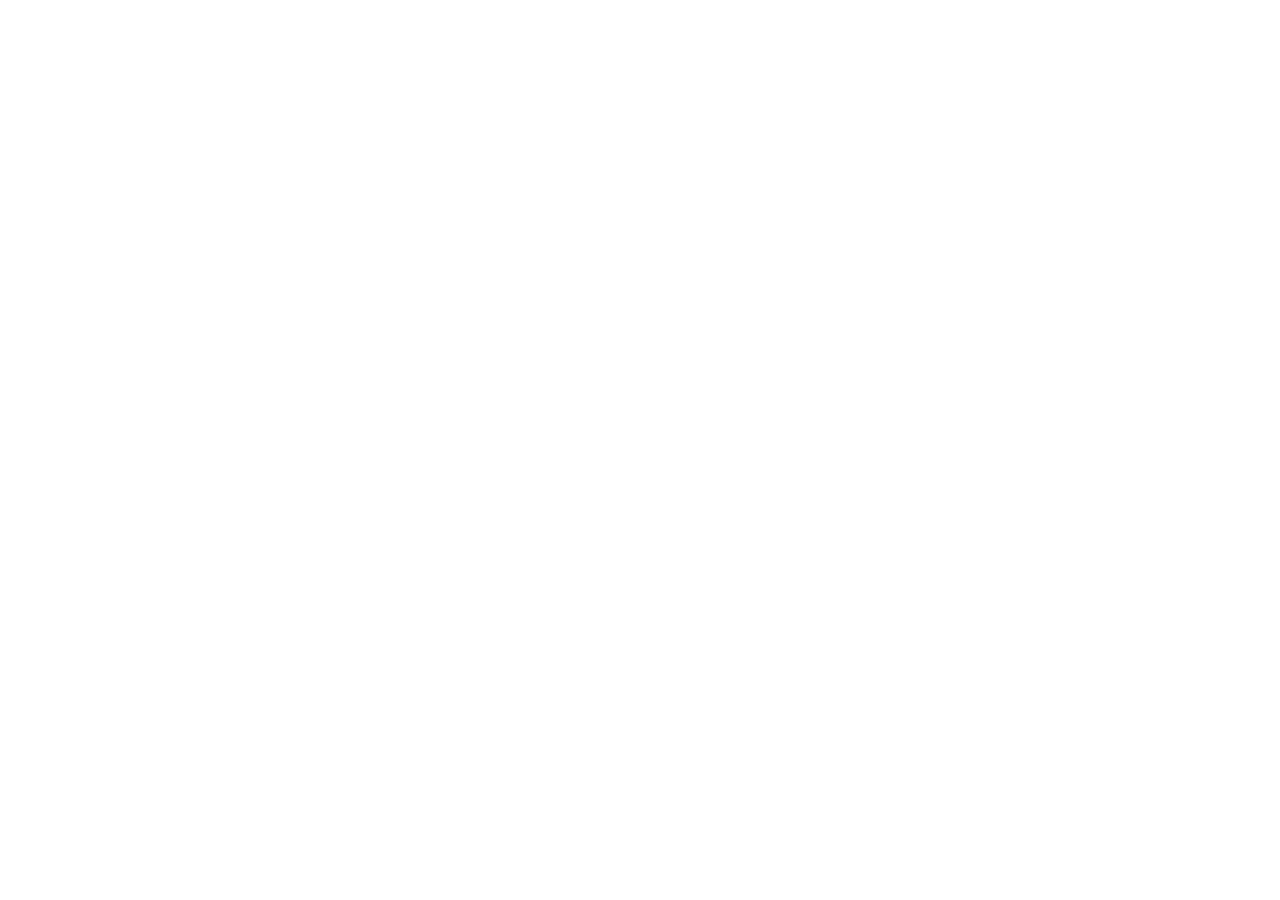
==== website/index.html @ 31b88425 "init" ====
<!DOCTYPE html>
<html lang="en">
<head>
  <meta charset="UTF-8">
  <meta name="viewport" content="width=device-width, initial-scale=1, shrink-to-fit=no">
  <meta http-equiv="x-ua-compatible" content="ie=edge">
  <title>Material Design for Bootstrap</title>
  <!-- MDB icon -->
  <link rel="icon" href="img/mdb-favicon.ico" type="image/x-icon">
  <!-- Font Awesome -->
  <link rel="stylesheet" href="https://use.fontawesome.com/releases/v5.11.2/css/all.css">
  <!-- Google Fonts Roboto -->
  <link rel="stylesheet" href="https://fonts.googleapis.com/css?family=Roboto:300,400,500,700&display=swap">
  <!-- Bootstrap core CSS -->
  <link rel="stylesheet" href="css/bootstrap.min.css">
  <!-- Material Design Bootstrap -->
  <link rel="stylesheet" href="css/mdb.min.css">
  <!-- Your custom styles (optional) -->
  <link rel="stylesheet" href="css/style.css">
</head>
<body>

  <!-- Start your project here-->  
  <div class="embed-responsive embed-responsive-21by9">
    <iframe class="embed-responsive-item" src="https://www.youtube.com/watch?v=LU3PEdzBzFU"></iframe>
  </div>

  <!-- jQuery -->
  <script type="text/javascript" src="js/jquery.min.js"></script>
  <!-- Bootstrap tooltips -->
  <script type="text/javascript" src="js/popper.min.js"></script>
  <!-- Bootstrap core JavaScript -->
  <script type="text/javascript" src="js/bootstrap.min.js"></script>
  <!-- MDB core JavaScript -->
  <script type="text/javascript" src="js/mdb.min.js"></script>
  <!-- Your custom scripts (optional) -->
  <script type="text/javascript"></script>

</body>
</html>
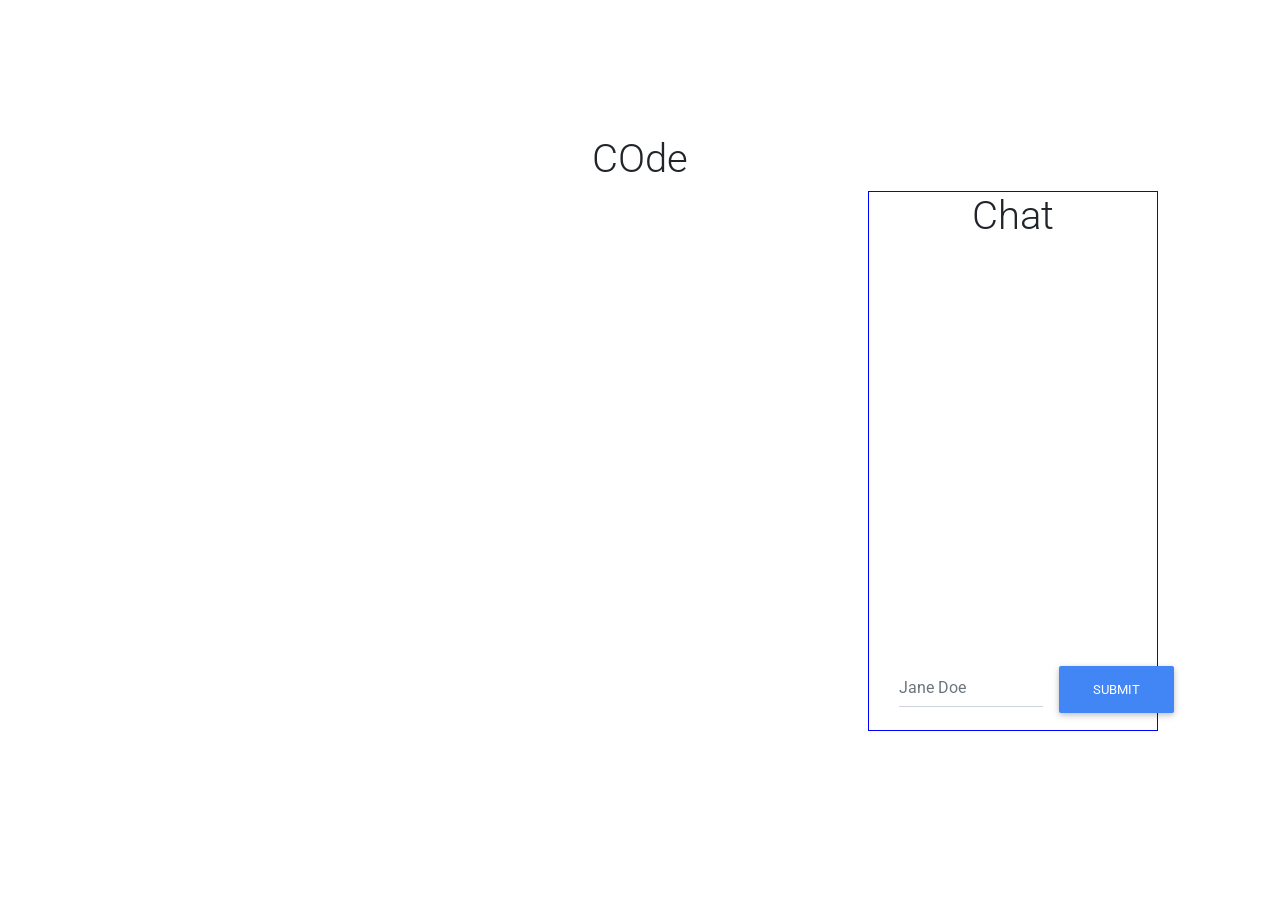
==== commit 31b9e5cf: "init commit" ====
--- a/website/index.html
+++ b/website/index.html
@@ -20,10 +20,54 @@
 </head>
 <body>
 
-  <!-- Start your project here-->  
-  <div class="embed-responsive embed-responsive-21by9">
-    <iframe class="embed-responsive-item" src="https://www.youtube.com/watch?v=LU3PEdzBzFU"></iframe>
+  <div class="nav" style="margin-top: 15vh;">
+    <div class="container-fluid" style="text-align: center;" >
+      <div>
+        <h1>COde</h1>
+      </div>
+    </div>
   </div>
+  <!-- margin-top: 20vh; -->
+  <div class="myvideo" style="height: 60vh; "   > 
+    <div class="container-fluid" >
+      <div class="row "  >
+        <div class="col-1"></div>
+        <div class="col-7"   >
+          <div class="embed-responsive embed-responsive-21by9" style="height: 60vh;"> <!--style="height: 120%;"-->
+            <iframe class="embed-responsive-item" src="https://www.youtube.com/embed/LU3PEdzBzFU"></iframe>
+          </div>
+        </div>
+
+        <div class="col-3"  >
+          <div class="chat" style="text-align: center;height: 100%; "> <!--style="height: 120%;"-->
+            <h1>Chat</h1>
+            <div class="" >
+              <form action="">
+
+
+
+                <div class="container-fluid form-row align-items-center actual-chat ">
+                  <div class="col-8">
+                    <!-- Material input -->
+                    <div class="md-form">
+                      <input type="text" class="form-control " id="inlineFormInputMD" placeholder="Jane Doe">
+                      <label class="sr-only" for="inlineFormInputMD">Name</label>
+                    </div>
+                  </div>
+
+                  <div class="col-4">
+                    <button type="submit" class="btn btn-primary mb-0">Submit</button>
+                  </div>
+
+                </div>
+              </form>
+            </div>
+          </div>
+        </div>
+      </div>
+    </div>
+  </div>
+
 
   <!-- jQuery -->
   <script type="text/javascript" src="js/jquery.min.js"></script>
@@ -34,7 +78,7 @@
   <!-- MDB core JavaScript -->
   <script type="text/javascript" src="js/mdb.min.js"></script>
   <!-- Your custom scripts (optional) -->
-  <script type="text/javascript"></script>
+  <script type="text/javascript" src="js/app.js"></script>
 
 </body>
 </html>
--- a/website/css/style.css
+++ b/website/css/style.css
@@ -0,0 +1,11 @@
+.chat{
+    box-sizing: border-box;
+    border: 1px solid blue;
+}
+
+.actual-chat{
+    position: absolute;
+    bottom: 0;
+    box-sizing: border-box;
+    padding: 0 60px 0 30px;
+}
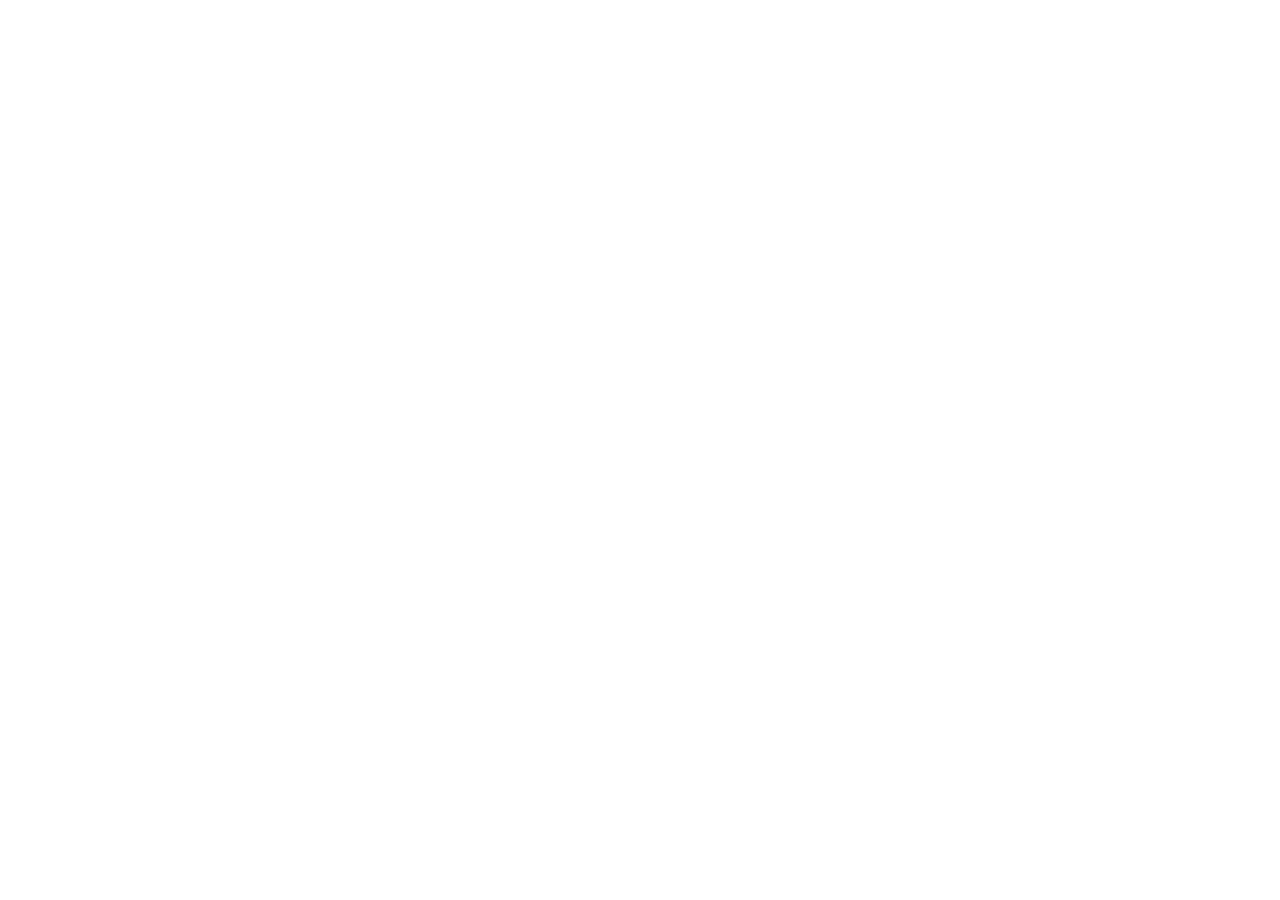
==== commit d756a98e: "extension" ====
--- a/website/index.html
+++ b/website/index.html
@@ -20,54 +20,10 @@
 </head>
 <body>
 
-  <div class="nav" style="margin-top: 15vh;">
-    <div class="container-fluid" style="text-align: center;" >
-      <div>
-        <h1>COde</h1>
-      </div>
-    </div>
+  <!-- Start your project here-->  
+  <div class="embed-responsive embed-responsive-21by9">
+    <iframe class="embed-responsive-item" src="https://www.youtube.com/embed/WYMXlCCp5to"></iframe>
   </div>
-  <!-- margin-top: 20vh; -->
-  <div class="myvideo" style="height: 60vh; "   > 
-    <div class="container-fluid" >
-      <div class="row "  >
-        <div class="col-1"></div>
-        <div class="col-7"   >
-          <div class="embed-responsive embed-responsive-21by9" style="height: 60vh;"> <!--style="height: 120%;"-->
-            <iframe class="embed-responsive-item" src="https://www.youtube.com/embed/LU3PEdzBzFU"></iframe>
-          </div>
-        </div>
-
-        <div class="col-3"  >
-          <div class="chat" style="text-align: center;height: 100%; "> <!--style="height: 120%;"-->
-            <h1>Chat</h1>
-            <div class="" >
-              <form action="">
-
-
-
-                <div class="container-fluid form-row align-items-center actual-chat ">
-                  <div class="col-8">
-                    <!-- Material input -->
-                    <div class="md-form">
-                      <input type="text" class="form-control " id="inlineFormInputMD" placeholder="Jane Doe">
-                      <label class="sr-only" for="inlineFormInputMD">Name</label>
-                    </div>
-                  </div>
-
-                  <div class="col-4">
-                    <button type="submit" class="btn btn-primary mb-0">Submit</button>
-                  </div>
-
-                </div>
-              </form>
-            </div>
-          </div>
-        </div>
-      </div>
-    </div>
-  </div>
-
 
   <!-- jQuery -->
   <script type="text/javascript" src="js/jquery.min.js"></script>
@@ -78,7 +34,7 @@
   <!-- MDB core JavaScript -->
   <script type="text/javascript" src="js/mdb.min.js"></script>
   <!-- Your custom scripts (optional) -->
-  <script type="text/javascript" src="js/app.js"></script>
+  <script type="text/javascript"></script>
 
 </body>
 </html>
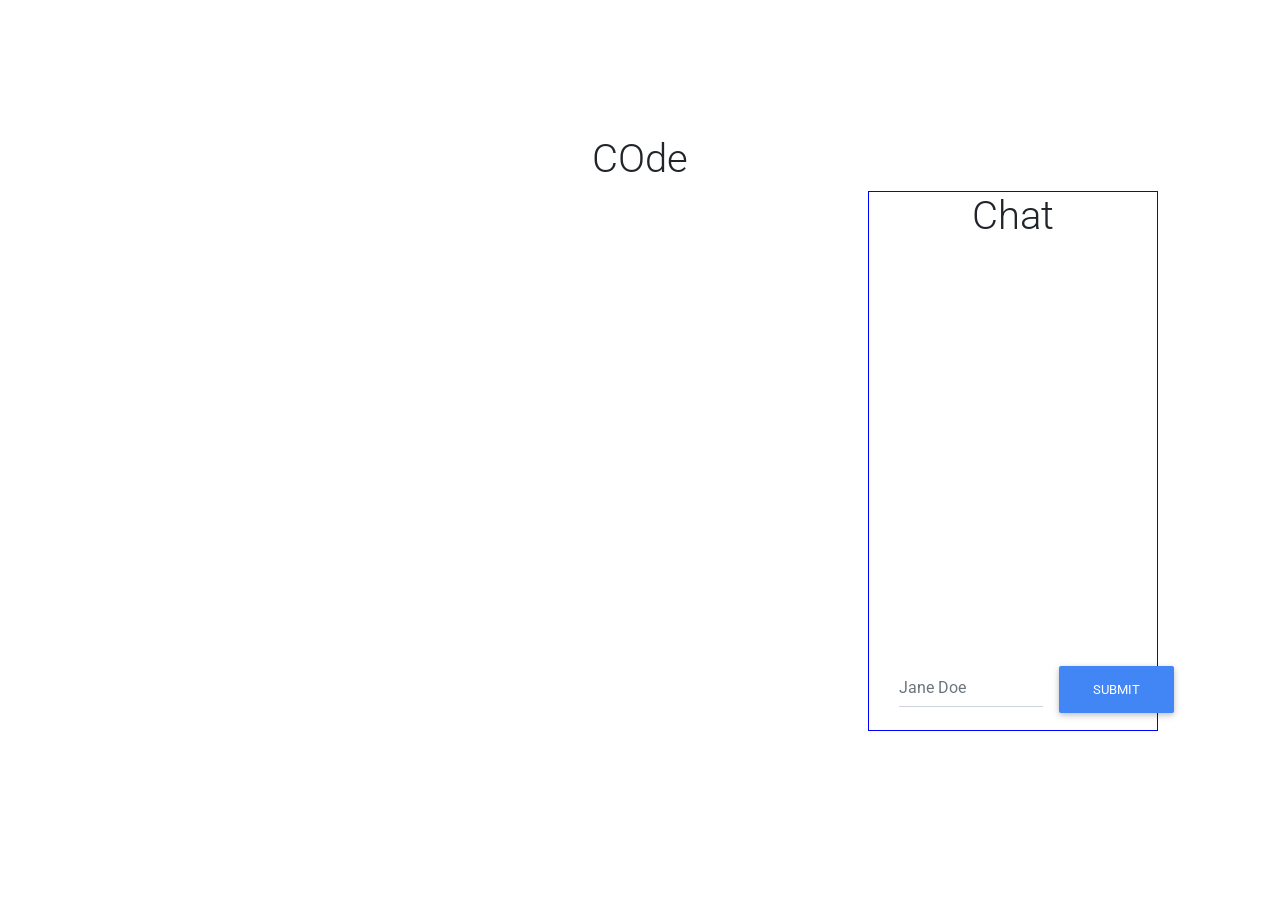
==== commit 673f3bbc: "Ez" ====
--- a/website/index.html
+++ b/website/index.html
@@ -20,10 +20,54 @@
 </head>
 <body>
 
-  <!-- Start your project here-->  
-  <div class="embed-responsive embed-responsive-21by9">
-    <iframe class="embed-responsive-item" src="https://www.youtube.com/embed/WYMXlCCp5to"></iframe>
+  <div class="nav" style="margin-top: 15vh;">
+    <div class="container-fluid" style="text-align: center;" >
+      <div>
+        <h1>COde</h1>
+      </div>
+    </div>
   </div>
+  <!-- margin-top: 20vh; -->
+  <div class="myvideo" style="height: 60vh; "   > 
+    <div class="container-fluid" >
+      <div class="row "  >
+        <div class="col-1"></div>
+        <div class="col-7"   >
+          <div class="embed-responsive embed-responsive-21by9" style="height: 60vh;"> <!--style="height: 120%;"-->
+            <iframe class="embed-responsive-item" src="https://www.youtube.com/embed/LU3PEdzBzFU"></iframe>
+          </div>
+        </div>
+
+        <div class="col-3"  >
+          <div class="chat" style="text-align: center;height: 100%; "> <!--style="height: 120%;"-->
+            <h1>Chat</h1>
+            <div class="" >
+              <form action="">
+
+
+
+                <div class="container-fluid form-row align-items-center actual-chat ">
+                  <div class="col-8">
+                    <!-- Material input -->
+                    <div class="md-form">
+                      <input type="text" class="form-control " id="inlineFormInputMD" placeholder="Jane Doe">
+                      <label class="sr-only" for="inlineFormInputMD">Name</label>
+                    </div>
+                  </div>
+
+                  <div class="col-4">
+                    <button type="submit" class="btn btn-primary mb-0">Submit</button>
+                  </div>
+
+                </div>
+              </form>
+            </div>
+          </div>
+        </div>
+      </div>
+    </div>
+  </div>
+
 
   <!-- jQuery -->
   <script type="text/javascript" src="js/jquery.min.js"></script>
@@ -34,7 +78,7 @@
   <!-- MDB core JavaScript -->
   <script type="text/javascript" src="js/mdb.min.js"></script>
   <!-- Your custom scripts (optional) -->
-  <script type="text/javascript"></script>
+  <script type="text/javascript" src="js/app.js"></script>
 
 </body>
 </html>
